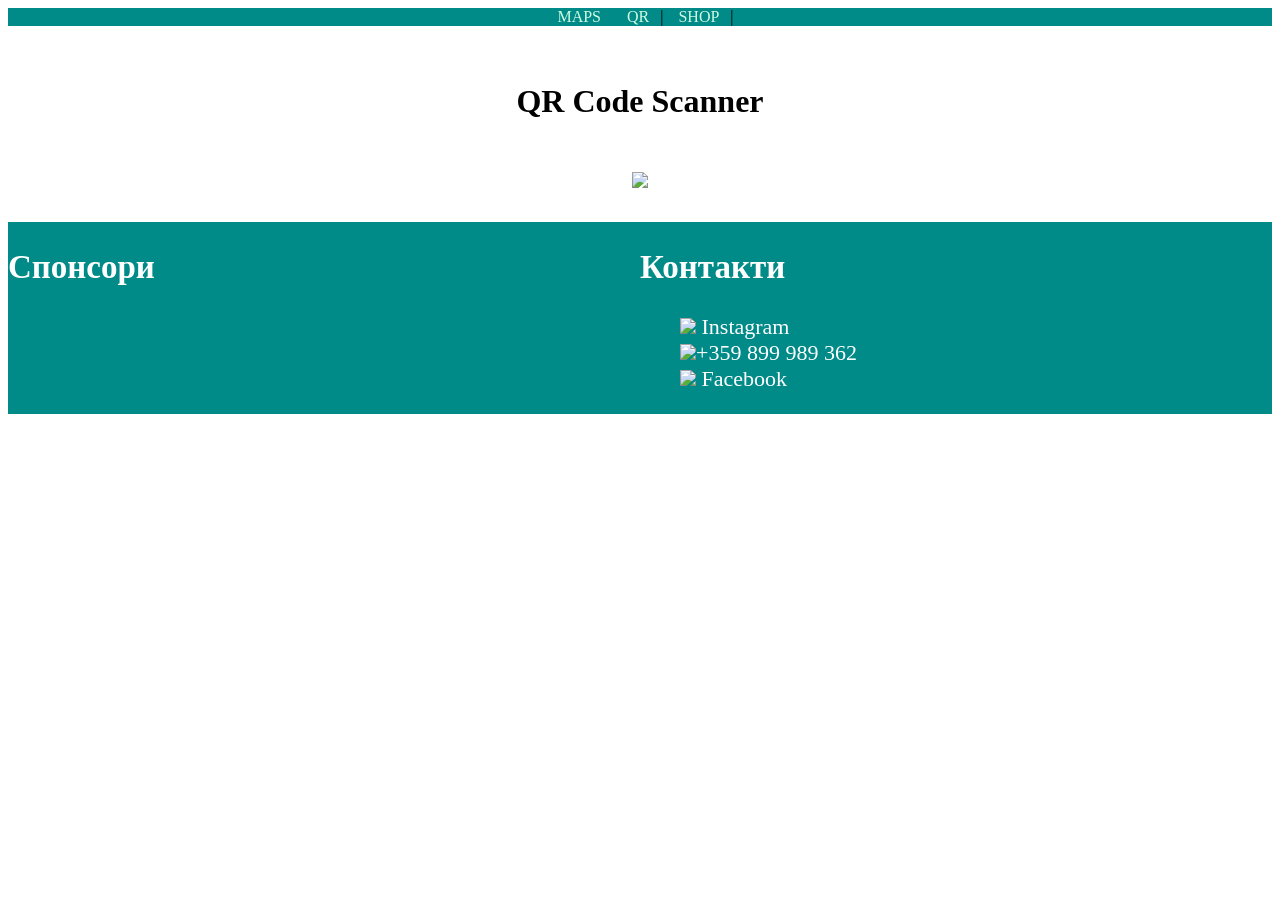
==== websait/save_petyk_20_00/QR.html @ 0bad1ddb "Add files via upload" ====
<!DOCTYPE html>
<html lang="en">
<head>
    <meta charset="UTF-8">
    <meta name="viewport" content="width=device-width, initial-scale=1.0">
    <meta name="viewport" content="width=device-width; initial-scale=1.0; maximum-scale=1.0; user-scalable=0;" />
    <link rel="stylesheet" href="star.css">
    <script src="https://rawgit.com/sitepoint-editors/jsqrcode/master/src/qr_packed.js"></script>
    <title>HackTues</title>
</head>

<body>
    <div id="menu">
        <nav>
            <a href="https://www.google.bg/maps" target="_blank">Maps</a>
            <a href="QR.html">QR</a>|
            <a href="shop.html">Shop</a>|
        </nav>
    </div>
    <br><br>
    <div id="container">
        <h1>QR Code Scanner</h1>
  
        <a id="btn-scan-qr">
          <img src="https://dab1nmslvvntp.cloudfront.net/wp-content/uploads/2017/07/1499401426qr_icon.svg">
        </a>
  
        <canvas hidden="" id="qr-canvas"></canvas>
  
        <div id="qr-result" hidden="">
          <b>Data:</b> <span id="outputData"></span>
        </div>
      </div>
      <script src="./src/qrCodeScanner.js"></script>

<footer>
  <div class="footer">
    <div>
      <h2>Спонсори</h2>
      
    </div>

    <div>
      <h2>Контакти</h2>
      <ul style="list-style-type:none;">
        <li> <img src="https://image.flaticon.com/icons/png/512/174/174855.png" height="26px"> <a
                href="https://www.instagram.com/alis_stoycheva_15/"> Instagram</a> </li>

        <li> <img src="https://cdn0.iconfinder.com/data/icons/flat-color-1/100/sqi2016-flat-go-42-512.png"
                width="26">+359 899 989 362
        </li>
        <li> <img
                src="https://cdn4.iconfinder.com/data/icons/social-messaging-ui-color-shapes-2-free/128/social-facebook-circle-512.png"
                width="26"> <a href="https://www.facebook.com/profile.php?id=100010042149398">Facebook</a> </li>
      </ul>
    </div>
  </div>
</footer>

</body>
</html>
---- websait/save_petyk_20_00/star.css ----
body {
    
}
* {
    font-family: Lucida Sans Regular;
}
#menu {
    text-align: center;
    background-color:#008A88;
    font-family: 'Gill Sans', 'Gill Sans MT', Calibri, 'Trebuchet MS', sans-serif;
}

nav a {
    text-decoration: none;
    text-transform: uppercase;
    padding: 10px, 15px;
    margin: 11px;
    color: #D0FBE1;
} 

.table-conteiner{
    display: grid;
    grid-template-columns: repeat(5, 1fr);
    column-gap: 40px;
    row-gap: 10px;
    grid-auto-rows: minmax(100px, auto);
    
} 

.table-body{
    border: 1px solid black;
    background-color: #f2f2f2;
    padding: 10px;
}

.main-text {
    color: #777;
    background-color: white;
    text-align: center;
    padding: 50px 80px;
}

.parallax {
    background-image: url("https://media.discordapp.net/attachments/819968936468021278/819971480142086164/9.jpg?width=1191&height=670");
    min-height: 100%;
    position: relative;
    opacity: 0.65;
    background-position: center;
    background-size: cover;
}
#container {
    text-align: center;
    margin: 0;
    
  }
  
  #qr-canvas {
    margin: auto;
    width: calc(100% - 20px);
    max-width: 400px;
  }
  
  #btn-scan-qr {
    cursor: pointer;
  }
  
  #btn-scan-qr img {
    height: 10em;
    padding: 15px;
    margin: 15px;
    background: white;
  }
  
  #qr-result {
    font-size: 1.2em;
    margin: 20px auto;
    padding: 20px;
    max-width: 700px;
    background-color: white;
  }

  footer {
    background-color: #008A88;
    color: white;
    font-size: 22px;
}

footer a{
    color: white;
    text-decoration: none;
}

 .footer {
     display: grid;
     grid-template-columns: 50% 50%;
 }
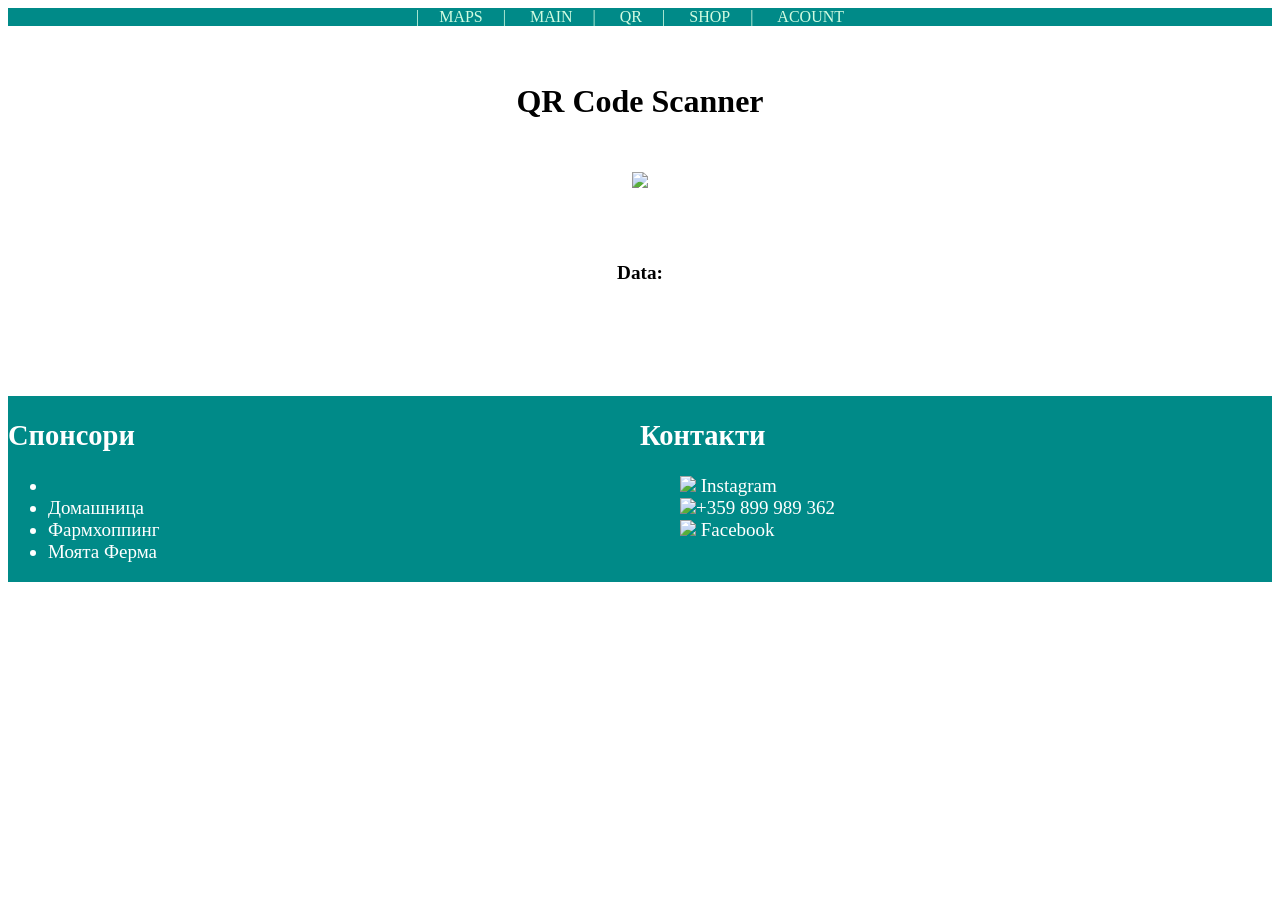
==== commit 55a1d7a9: "Add files via upload" ====
--- a/websait/save_petyk_20_00/QR.html
+++ b/websait/save_petyk_20_00/QR.html
@@ -9,12 +9,14 @@
     <title>HackTues</title>
 </head>
 
-<body>
+<body class="QR-img">
     <div id="menu">
         <nav>
-            <a href="https://www.google.bg/maps" target="_blank">Maps</a>
+            |<a href="https://www.google.bg/maps" target="_blank">Maps</a>|
+            <a href="index.html">Main</a>|
             <a href="QR.html">QR</a>|
             <a href="shop.html">Shop</a>|
+            <a href="acount.html">Acount</a>
         </nav>
     </div>
     <br><br>
@@ -31,13 +33,20 @@
           <b>Data:</b> <span id="outputData"></span>
         </div>
       </div>
-      <script src="./src/qrCodeScanner.js"></script>
+      <script src="qrCodeScanner.js"></script>
+
+<br><br><br><br>
 
 <footer>
   <div class="footer">
     <div>
       <h2>Спонсори</h2>
-      
+      <ul>
+        <li> <img src="images/logo.png" width="100px" alt=""></li>
+        <li><a href="https://domashnica.com/"></a>Домашница</li>
+        <li><a href="https://farmhopping.com/"></a>Фармхоппинг</li>
+        <li><a href="https://myfarm.bg/"></a>Моята Ферма</li>
+      </ul>
     </div>
 
     <div>
@@ -56,6 +65,5 @@
     </div>
   </div>
 </footer>
-
 </body>
 </html>
--- a/websait/save_petyk_20_00/star.css
+++ b/websait/save_petyk_20_00/star.css
@@ -1,6 +1,13 @@
 body {
-    
+    background-image: url("images/background1.png");
+    min-height: 100%;
+    position: relative;
+    background-attachment: fixed;
+    background-position: center;
+    background-repeat: no-repeat;
+    background-size: cover;
 }
+
 * {
     font-family: Lucida Sans Regular;
 }
@@ -9,20 +16,22 @@
     background-color:#008A88;
     font-family: 'Gill Sans', 'Gill Sans MT', Calibri, 'Trebuchet MS', sans-serif;
 }
-
+#menu nav{
+  color: #D0FBE1;
+}
 nav a {
     text-decoration: none;
     text-transform: uppercase;
     padding: 10px, 15px;
-    margin: 11px;
+    margin: 20px;
     color: #D0FBE1;
 } 
 
 .table-conteiner{
     display: grid;
     grid-template-columns: repeat(5, 1fr);
-    column-gap: 40px;
-    row-gap: 10px;
+    column-gap: 35px;
+    row-gap: 30px;
     grid-auto-rows: minmax(100px, auto);
     
 } 
@@ -30,25 +39,48 @@
 .table-body{
     border: 1px solid black;
     background-color: #f2f2f2;
+    opacity: 0.8;
     padding: 10px;
 }
 
-.main-text {
-    color: #777;
-    background-color: white;
-    text-align: center;
-    padding: 50px 80px;
+div {
+  display: block;
 }
 
-.parallax {
-    background-image: url("https://media.discordapp.net/attachments/819968936468021278/819971480142086164/9.jpg?width=1191&height=670");
-    min-height: 100%;
-    position: relative;
-    opacity: 0.65;
-    background-position: center;
-    background-size: cover;
+.acount{
+  text-align: center;
+  font-size: 20px;
+  background-color: #fff;
+  color: #000;
+  opacity: 0.8;
+  margin-left: 30%;
+  margin-right: 30%;
+  margin-top: 10%;
+  margin-bottom: 10%;
+  padding: 20px;
+  width: 40%;
 }
-#container {
+
+.caption {
+  display: flex;
+  flex-direction: column;
+  justify-content: center;
+  align-items: center;
+  column-gap: 20px;
+}
+
+.caption > div{
+  background-color: #fff;
+  color: #000;
+  padding: 18px;
+  font-size: 20px;
+  letter-spacing: 4px;
+  width: 50%;
+  text-align: center;
+  opacity: 0.8;
+}
+
+#container{
     text-align: center;
     margin: 0;
     
@@ -82,7 +114,8 @@
   footer {
     background-color: #008A88;
     color: white;
-    font-size: 22px;
+    font-size: 19px;
+    
 }
 
 footer a{
